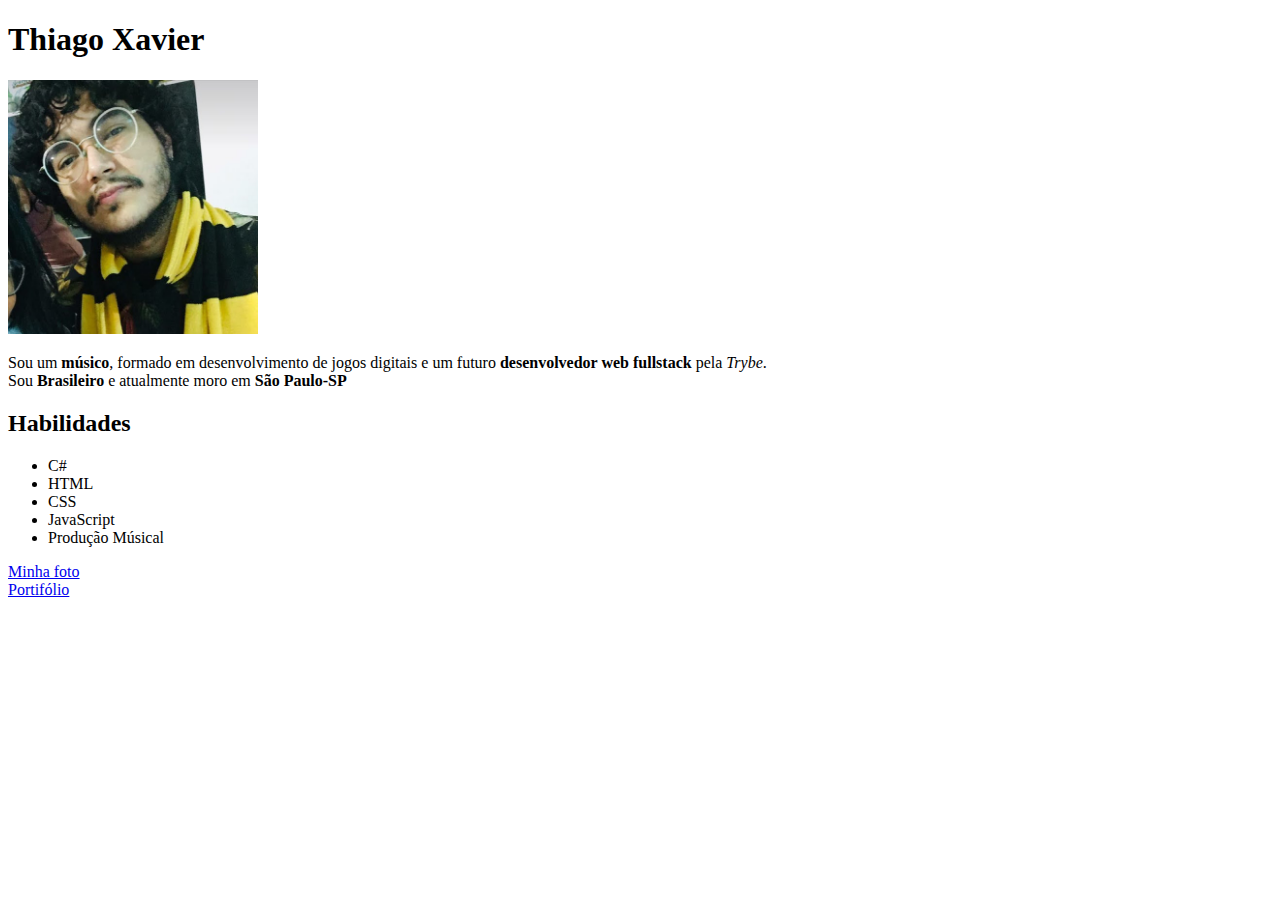
==== index.html @ 5ddfedb9 "first commit" ====
<!DOCTYPE html>
    <html lang="pt-br">
    <head>
        <meta charset="UTF-8">
        <title>Thiago Xavier</title>
    </head>
    <body>
        <h1>Thiago Xavier</h1>
        <img src="eu.jpg" alt="Foto do Thiago Xavier" id="minha-foto" width="250px">
        <p>Sou um <strong>músico</strong>, formado em desenvolvimento de jogos digitais e um futuro <strong>desenvolvedor web fullstack</strong> pela <em>Trybe</em>. <br> Sou <strong>Brasileiro</strong> e atualmente moro em <strong>São Paulo-SP</strong></p>
        <h2>Habilidades</h2>
        <ul>
            <li>C#</li>
            <li>HTML</li>
            <li>CSS</li>
            <li>JavaScript</li>
            <li>Produção Músical</li>
        </ul>
        <a href="#minha-foto">Minha foto</a> <br>
        <a href="https://github.com/thiagopxavier" target="_blank">Portifólio</a>
    </body>
</html>
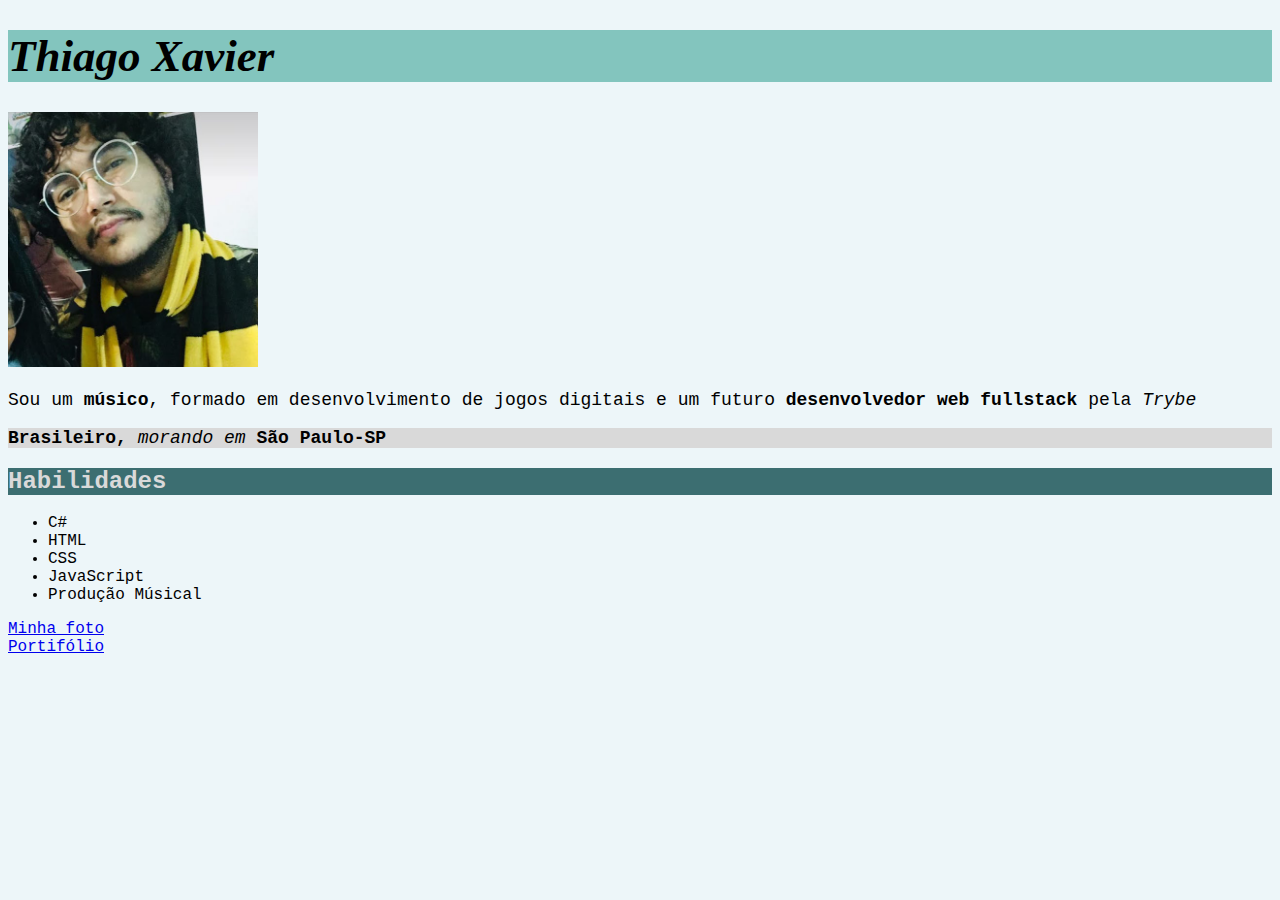
==== commit 32b3a8da: "CSS Inicial" ====
--- a/index.html
+++ b/index.html
@@ -2,12 +2,14 @@
     <html lang="pt-br">
     <head>
         <meta charset="UTF-8">
+        <link rel="stylesheet" type="text/css" href="style.css">
         <title>Thiago Xavier</title>
     </head>
     <body>
-        <h1>Thiago Xavier</h1>
+        <h1><em>Thiago Xavier</em></h1>
         <img src="eu.jpg" alt="Foto do Thiago Xavier" id="minha-foto" width="250px">
-        <p>Sou um <strong>músico</strong>, formado em desenvolvimento de jogos digitais e um futuro <strong>desenvolvedor web fullstack</strong> pela <em>Trybe</em>. <br> Sou <strong>Brasileiro</strong> e atualmente moro em <strong>São Paulo-SP</strong></p>
+        <p>Sou um <strong>músico</strong>, formado em desenvolvimento de jogos digitais e um futuro <strong>desenvolvedor web fullstack</strong> pela <em>Trybe</em></p>
+        <p id="nationality"><strong>Brasileiro,</strong> <em>morando em</em> <strong>São Paulo-SP</strong></p>
         <h2>Habilidades</h2>
         <ul>
             <li>C#</li>
--- a/style.css
+++ b/style.css
@@ -0,0 +1,29 @@
+body {
+    background-color: #EDF6F9;
+    font-family: 'Courier New', Courier, monospace;
+}
+h1 {
+    font-size: 45px;
+    font-family: Georgia, serif;
+    background-color: #83C5BE;
+}
+h2 {
+    background-color: #3C6E71;
+    color: #D9D9D9;
+}
+p {
+    font-size: 18px;
+}
+#nationality {
+    background-color: #D9D9D9;
+}
+
+/* 
+353535 
+006D77
+FFDDD2
+E29578
+
+
+
+*/
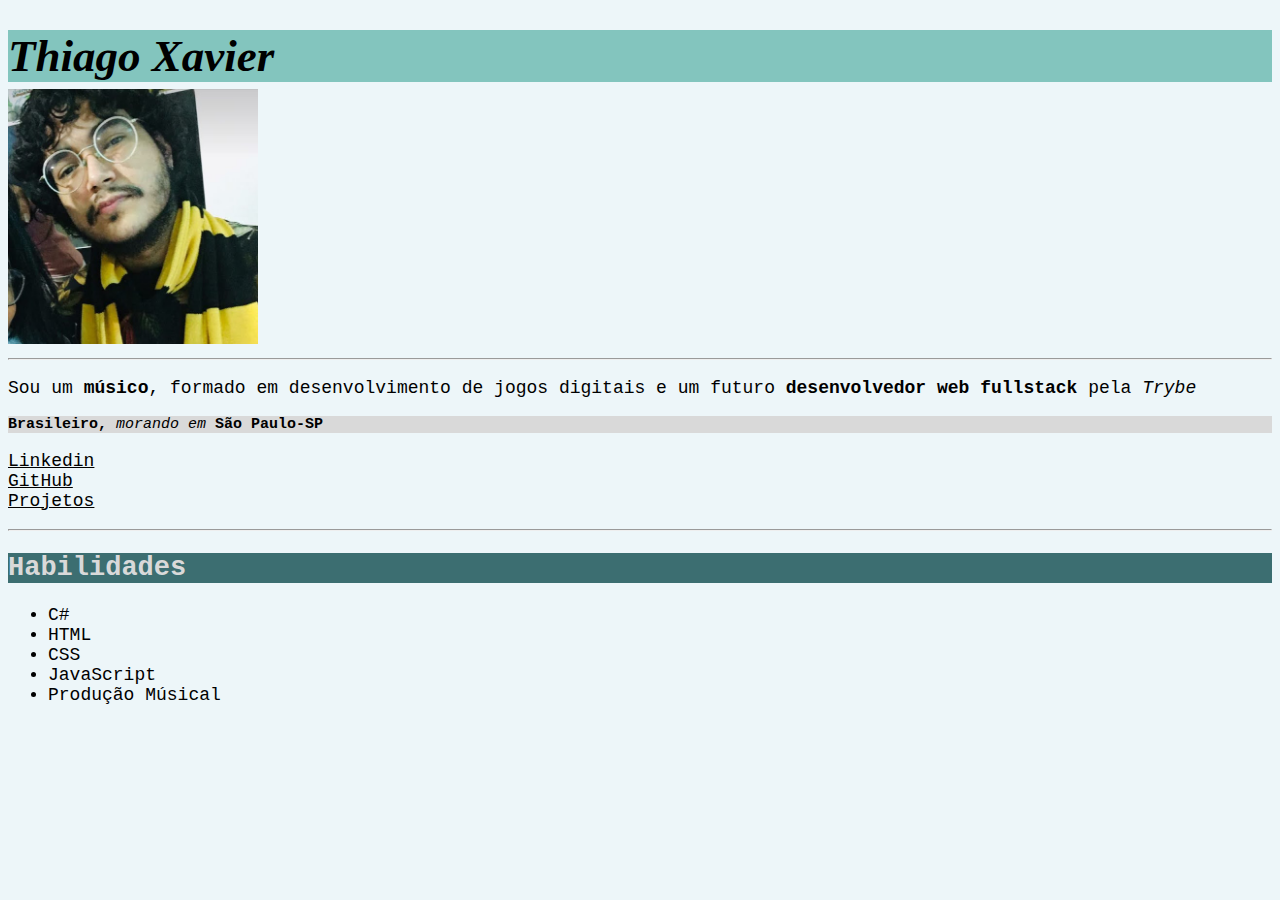
==== commit 9aa3ed3f: "Profile Adicionado" ====
--- a/index.html
+++ b/index.html
@@ -8,8 +8,17 @@
     <body>
         <h1><em>Thiago Xavier</em></h1>
         <img src="eu.jpg" alt="Foto do Thiago Xavier" id="minha-foto" width="250px">
+        <hr>
         <p>Sou um <strong>músico</strong>, formado em desenvolvimento de jogos digitais e um futuro <strong>desenvolvedor web fullstack</strong> pela <em>Trybe</em></p>
         <p id="nationality"><strong>Brasileiro,</strong> <em>morando em</em> <strong>São Paulo-SP</strong></p>
+        <ul id="link-profile">
+            <li><a href="https://www.linkedin.com/in/thiagopxavier/" target="_blank">Linkedin</a></li>
+            <li><a href="https://github.com/thiagopxavier" target="_blank">GitHub</a></li>
+            <li><a href="html/projects.html">Projetos</a></li>
+        </ul>
+
+        </ul>
+        <hr>
         <h2>Habilidades</h2>
         <ul>
             <li>C#</li>
@@ -18,7 +27,5 @@
             <li>JavaScript</li>
             <li>Produção Músical</li>
         </ul>
-        <a href="#minha-foto">Minha foto</a> <br>
-        <a href="https://github.com/thiagopxavier" target="_blank">Portifólio</a>
     </body>
 </html>--- a/style.css
+++ b/style.css
@@ -1,23 +1,35 @@
 body {
     background-color: #EDF6F9;
     font-family: 'Courier New', Courier, monospace;
+    font-size: 18px;
+
 }
 h1 {
     font-size: 45px;
     font-family: Georgia, serif;
     background-color: #83C5BE;
+    margin-bottom: 7px;
+
 }
 h2 {
     background-color: #3C6E71;
     color: #D9D9D9;
 }
-p {
-    font-size: 18px;
-}
+
 #nationality {
+    font-size: 15px;
     background-color: #D9D9D9;
 }
+#link-profile {
+    list-style: none;
 
+    padding-left: 0%;
+    
+}
+
+a {
+    color: black;
+}
 /* 
 353535 
 006D77
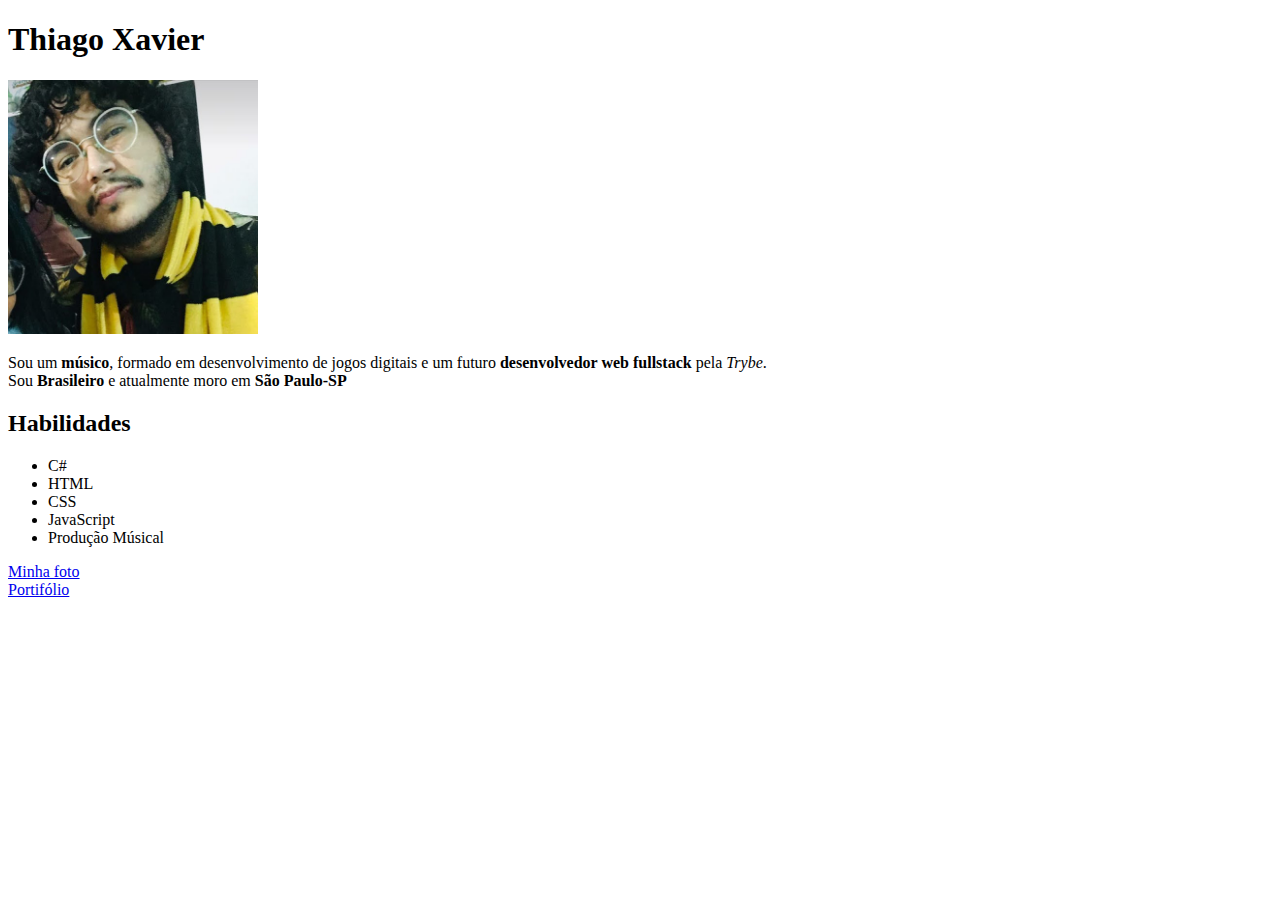
==== commit 6d55b5a6: "Revert "HTML - CSS"" ====
--- a/index.html
+++ b/index.html
@@ -2,23 +2,12 @@
     <html lang="pt-br">
     <head>
         <meta charset="UTF-8">
-        <link rel="stylesheet" type="text/css" href="style.css">
         <title>Thiago Xavier</title>
     </head>
     <body>
-        <h1><em>Thiago Xavier</em></h1>
+        <h1>Thiago Xavier</h1>
         <img src="eu.jpg" alt="Foto do Thiago Xavier" id="minha-foto" width="250px">
-        <hr>
-        <p>Sou um <strong>músico</strong>, formado em desenvolvimento de jogos digitais e um futuro <strong>desenvolvedor web fullstack</strong> pela <em>Trybe</em></p>
-        <p id="nationality"><strong>Brasileiro,</strong> <em>morando em</em> <strong>São Paulo-SP</strong></p>
-        <ul id="link-profile">
-            <li><a href="https://www.linkedin.com/in/thiagopxavier/" target="_blank">Linkedin</a></li>
-            <li><a href="https://github.com/thiagopxavier" target="_blank">GitHub</a></li>
-            <li><a href="html/projects.html">Projetos</a></li>
-        </ul>
-
-        </ul>
-        <hr>
+        <p>Sou um <strong>músico</strong>, formado em desenvolvimento de jogos digitais e um futuro <strong>desenvolvedor web fullstack</strong> pela <em>Trybe</em>. <br> Sou <strong>Brasileiro</strong> e atualmente moro em <strong>São Paulo-SP</strong></p>
         <h2>Habilidades</h2>
         <ul>
             <li>C#</li>
@@ -27,5 +16,7 @@
             <li>JavaScript</li>
             <li>Produção Músical</li>
         </ul>
+        <a href="#minha-foto">Minha foto</a> <br>
+        <a href="https://github.com/thiagopxavier" target="_blank">Portifólio</a>
     </body>
 </html>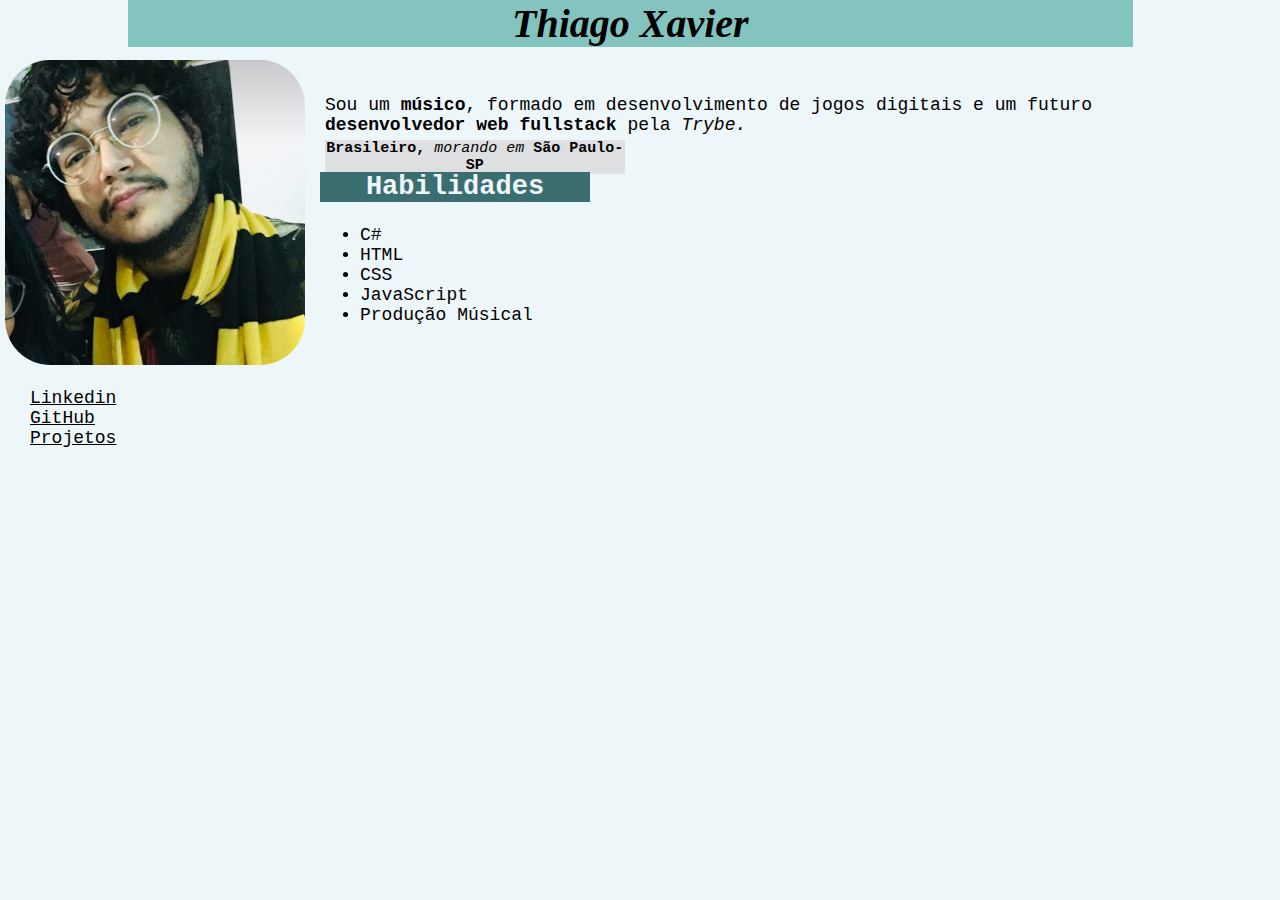
==== commit 7ca0dae9: "Versão atualizada" ====
--- a/index.html
+++ b/index.html
@@ -1,13 +1,30 @@
 <!DOCTYPE html>
-    <html lang="pt-br">
-    <head>
-        <meta charset="UTF-8">
-        <title>Thiago Xavier</title>
-    </head>
-    <body>
-        <h1>Thiago Xavier</h1>
-        <img src="eu.jpg" alt="Foto do Thiago Xavier" id="minha-foto" width="250px">
-        <p>Sou um <strong>músico</strong>, formado em desenvolvimento de jogos digitais e um futuro <strong>desenvolvedor web fullstack</strong> pela <em>Trybe</em>. <br> Sou <strong>Brasileiro</strong> e atualmente moro em <strong>São Paulo-SP</strong></p>
+<html lang="pt-br">
+<head>
+    <meta charset="UTF-8">
+    <link rel="stylesheet" type="text/css" href="style.css">
+    <title>Thiago Xavier</title>
+</head>
+<body>
+    <nav id="nav-principal">
+        <h1 id="title-name"><em>Thiago Xavier</em></h1>
+    </nav>
+    <header>
+        <img src="eu.jpg" alt="Foto do Thiago Xavier" id="minha-foto">
+        <section id="about-header">
+            <p>Sou um <strong>músico</strong>, formado em desenvolvimento de jogos digitais e um futuro <strong>desenvolvedor web fullstack</strong> pela <em>Trybe.</em></p>
+            <p id="nationality"><strong>Brasileiro,</strong> <em>morando em</em> <strong>São Paulo-SP</strong></p>
+        </section>
+    </header>
+
+    <nav id="nav-profile">
+        <ul id="link-profile">
+            <li><a href="https://www.linkedin.com/in/thiagopxavier/" target="_blank">Linkedin</a></li>
+            <li><a href="https://github.com/thiagopxavier" target="_blank">GitHub</a></li>
+            <li><a href="html/projects.html">Projetos</a></li>
+        </ul>
+    </nav>
+    <section id="ability">
         <h2>Habilidades</h2>
         <ul>
             <li>C#</li>
@@ -16,7 +33,7 @@
             <li>JavaScript</li>
             <li>Produção Músical</li>
         </ul>
-        <a href="#minha-foto">Minha foto</a> <br>
-        <a href="https://github.com/thiagopxavier" target="_blank">Portifólio</a>
-    </body>
+    </section>
+    <!-- <a href="https://www.betrybe.com/formacao" target="_blank">Faça o download do nosso currículo</a> -->
+</body>
 </html>--- a/style.css
+++ b/style.css
@@ -0,0 +1,79 @@
+body {
+    background-color: #EDF6F9;
+    font-family: 'Courier New', Courier, monospace;
+    font-size: 18px;
+    margin: 0;
+
+
+}
+h1#title-name{
+    font-size: 40px;
+    position: fixed;
+    font-family: Georgia, serif;
+    background-color: #83C5BE;
+    margin: 0%;
+    left:10%;
+    padding: 0 30%;
+    display: inline;
+}
+h2 {
+    background-color: #3C6E71;
+    color: #EDF6F9;
+    text-align: center;
+    width: 270px;
+    
+}
+#nationality {
+    font-size: 15px;
+    text-align: center;
+    background-color: #d9d9d9c7;
+    width: 36%;
+    padding: 0;
+}
+#nav-profile {
+    position: absolute;
+    top: 370px;
+    left: 10px;
+}
+#link-profile {
+    list-style: none;
+    padding-left: 20px;    
+}
+#home {
+    float: right;
+    padding-right: 15px;
+}
+#minha-foto {
+    margin-top: 60px;
+    margin-left: 5px;
+    border-radius: 15%;
+    position: absolute;
+    width: 300px;
+}
+#about-header {
+    position: absolute;
+    left: 320px;
+    top: 90px;
+    width: 65%;
+}
+#ability {
+    position: absolute;
+    top: 150px;
+    left: 320px;
+}
+
+a {
+    color: black;
+}
+p {
+    margin: 5px;
+}
+/* 
+353535 
+006D77
+FFDDD2
+E29578
+
+
+
+*/
